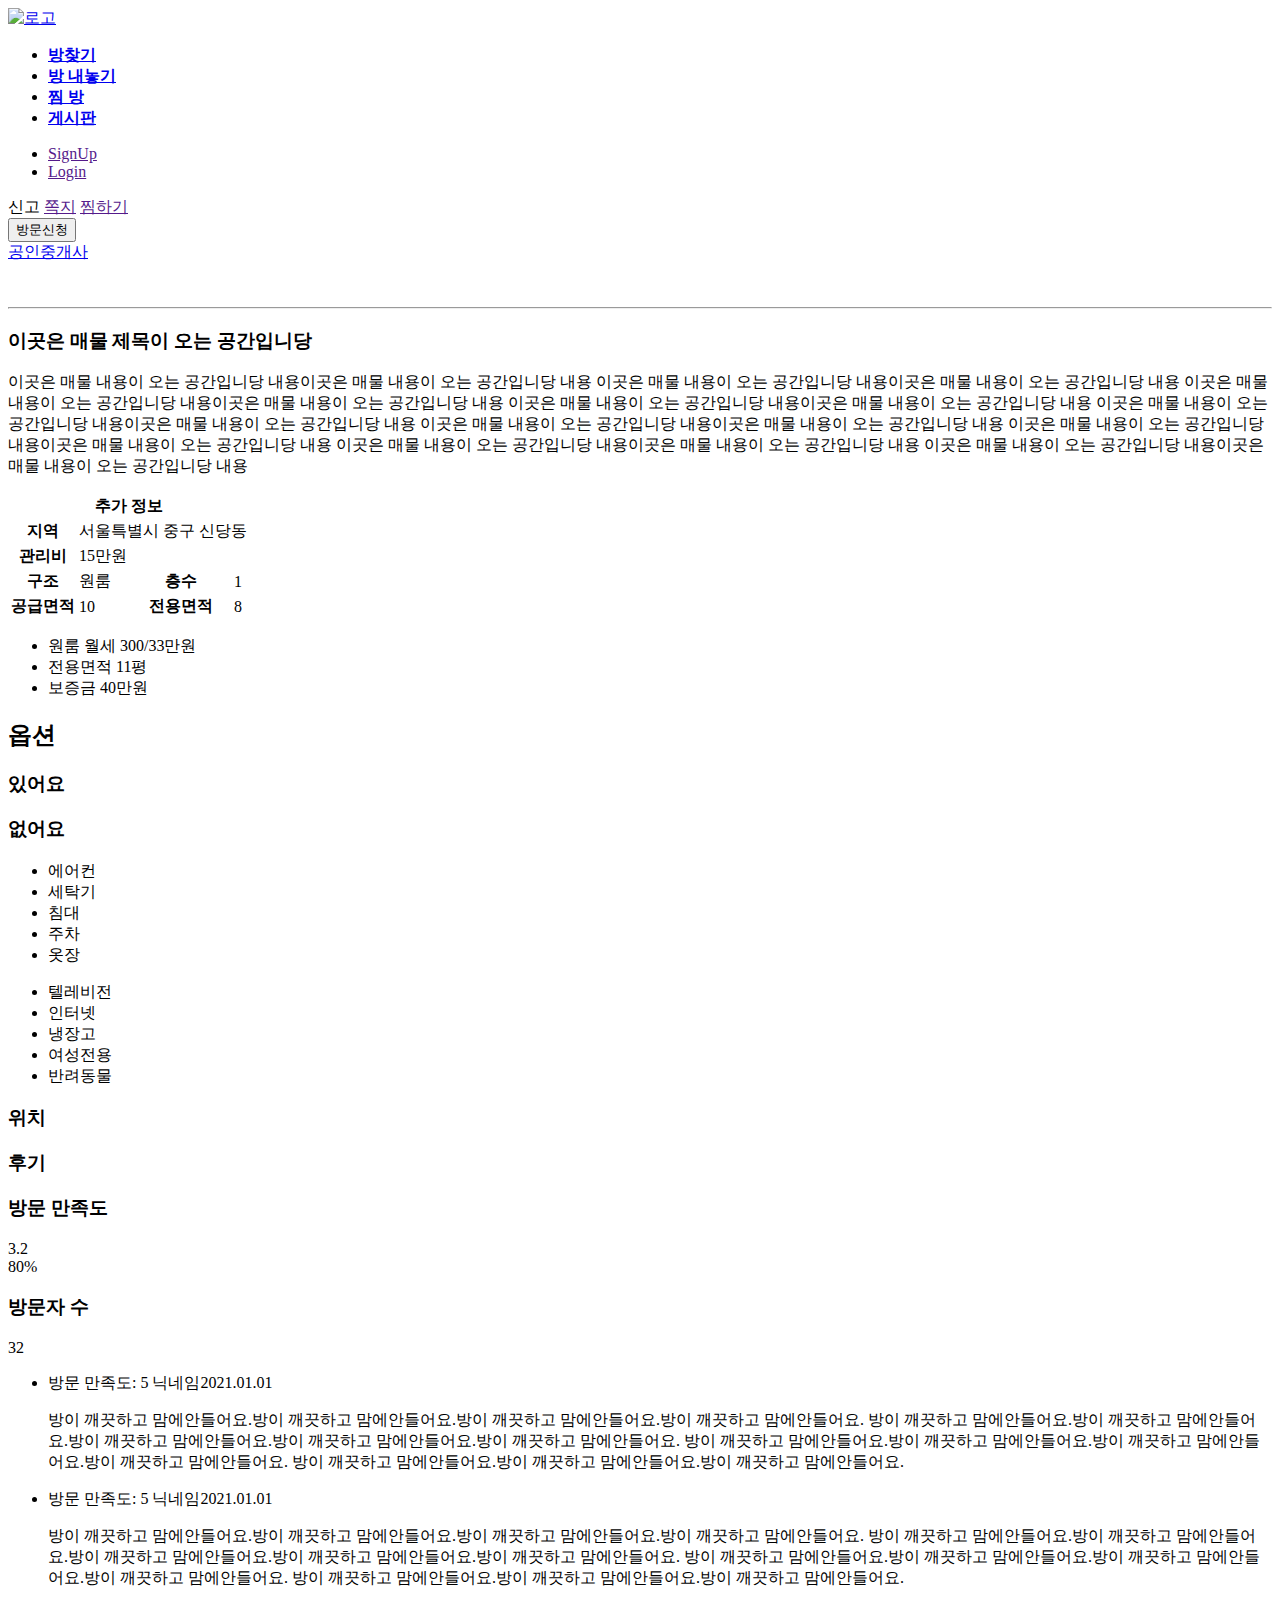
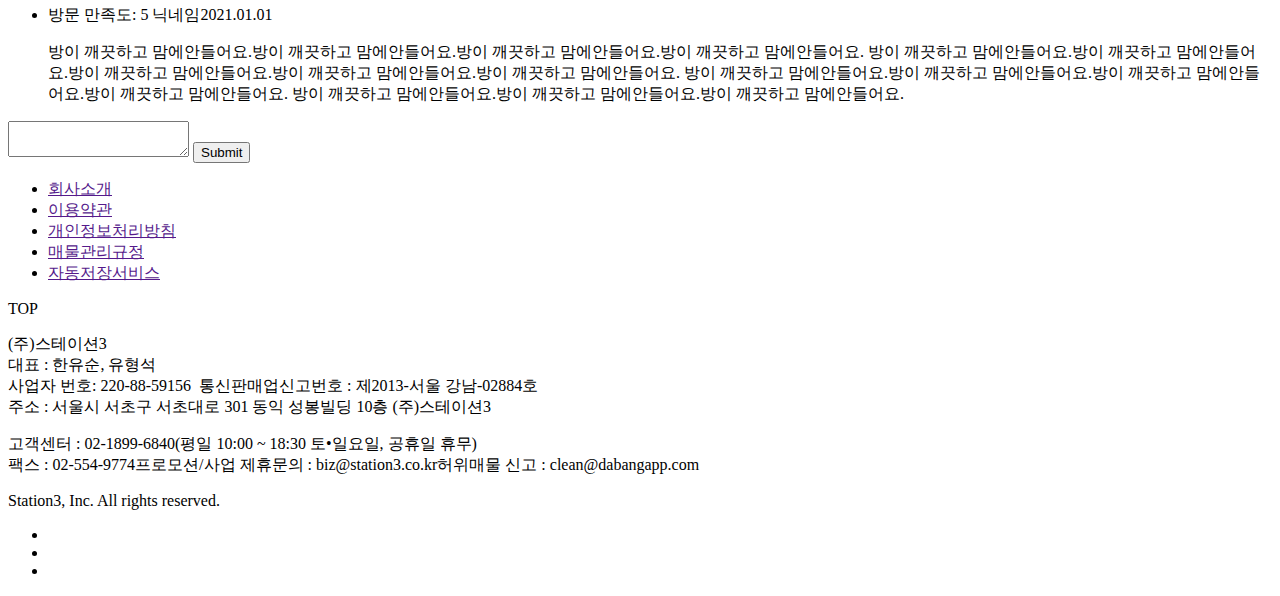
==== Recoder/WebContent/WEB-INF/views/room/roomsInfo.html @ f75a996f "[YJ] 파일 업로드 및 폴더 class 생성" ====
<!DOCTYPE html>
<html lang="kr">
    <head>
        <meta charset="UTF-8">
        <meta name="viewport" content="width=device-width, initial-scale=1.0">
        <title>Document</title>
        
    <!-- reset.css -->
    <link rel="stylesheet" href="css/reset.css">
    <!-- bootstrap -->
    <link rel="stylesheet" href="https://cdn.jsdelivr.net/npm/bootstrap@4.5.3/dist/css/bootstrap.min.css" integrity="sha384-TX8t27EcRE3e/ihU7zmQxVncDAy5uIKz4rEkgIXeMed4M0jlfIDPvg6uqKI2xXr2" crossorigin="anonymous">
    
    
    <!-- slick.css -->
    <link rel="stylesheet" href="css/slick.css">
    
    <!-- roomsInfo.css -->
    <link rel="stylesheet" href="css/roomsInfo.css">
    
    

    <!-- jQuery -->
    <script src="http://code.jquery.com/jquery-3.5.1.min.js" integrity="sha256-9/aliU8dGd2tb6OSsuzixeV4y/faTqgFtohetphbbj0=" crossorigin="anonymous"></script>
    
    <!-- slick.js -->
    <script src="js/slick.min.js"></script>
    
    <!-- font awesome -->
    <script src="js/fontawesome.js"></script>
    
</head>
<body>
    <div class="wrapper">
        <!-- header -->
        <header>
            <div class="menu_wrapper clearfix">
                <div class="logo">
                    <a href="#"><img src="images/logo.png" alt="로고"></a>
                </div>
                <div class="menu_left clearfix">
                    <ul class="menu_left_title clearfix ft">
                        <li><a href="#"><span><b>방찾기</b></span></></li>
                            <li><a href="#"><span><b>방 내놓기</b></span></a></li>
                        <li><a href="#"><span><b>찜 방</b></span></a></li>
                        <li><a href="#"><span><b>게시판</b></span></a></li>
                    </ul>
                </div>
                <div class="menu_right">
                    <ul class="menu_right_title clearfix ft">
                        <li><a href=""><span>SignUp</span></a></li>
                        <li><a href=""><span>Login</span></a></li>
                    </ul>
                </div>
            </div>
        </header>
        
        <!-- section menu -->
        <section class="menu">
            <div class="info_wrapper">
                <div class="left_btn">
                    <a id="report"><span class="clearfix"><i class="fas fa-siren-on"></i>신고</span></a>
                    <a href=""><span class="clearfix"><i class="fas fa-envelope"></i>쪽지</span></a>
                    <a href=""><span class="clearfix"><i class="far fa-heart"></i>찜하기</span></a>
                </div>
                <div class="broker_info">
                    <div class="visit"><button class="btn btn-primary">방문신청</button></div>
                    <div class="broker"><a href="#">공인중개사</a></div>
                </div>
            </div>
        </section>
        
        <!-- section image -->
        <section class="images">
            <div class="images_wrapper">
                <div class="main_image slider-for">
                    <img src="images/bg1.jpg" alt="">
                    <img src="images/bg2.jpg" alt="">
                    <img src="images/bg3.jpg" alt="">
                    <img src="images/bg1.jpg" alt="">
                    <img src="images/bg2.jpg" alt="">
                    <img src="images/bg3.jpg" alt="">
                </div>
                <div class="mini_image slider-nav">
                    <img src="images/bg1.jpg" alt="">
                    <img src="images/bg2.jpg" alt="">
                    <img src="images/bg3.jpg" alt="">
                    <img src="images/bg1.jpg" alt="">
                    <img src="images/bg2.jpg" alt="">
                    <img src="images/bg3.jpg" alt="">
                </div>
            </div>
            
        </section>

        <hr>

        <!-- section roomInfo -->
        <section class="room_info">
            <div class="room_content">
                <h3 class="title">이곳은 매물 제목이 오는 공간입니당</h3>
                <p class="about">
                    이곳은 매물 내용이 오는 공간입니당 내용이곳은 매물 내용이 오는 공간입니당 
                    내용 이곳은 매물 내용이 오는 공간입니당 내용이곳은 매물 내용이 오는 공간입니당
                    내용 이곳은 매물 내용이 오는 공간입니당 내용이곳은 매물 내용이 오는 공간입니당 내용
                    이곳은 매물 내용이 오는 공간입니당 내용이곳은 매물 내용이 오는 공간입니당 
                    내용 이곳은 매물 내용이 오는 공간입니당 내용이곳은 매물 내용이 오는 공간입니당
                    내용 이곳은 매물 내용이 오는 공간입니당 내용이곳은 매물 내용이 오는 공간입니당 내용
                    이곳은 매물 내용이 오는 공간입니당 내용이곳은 매물 내용이 오는 공간입니당 
                    내용 이곳은 매물 내용이 오는 공간입니당 내용이곳은 매물 내용이 오는 공간입니당
                    내용 이곳은 매물 내용이 오는 공간입니당 내용이곳은 매물 내용이 오는 공간입니당 내용
                    
                </p>
            </div>

            <div class="room_detail">
                <table class="table caption-top">
                    <thead> 
                      <tr>
                        <th class="more_info" colspan="4">추가 정보</th>
                      </tr>
                    </thead>
                    <tbody>
                        <tr>
                            <th scope="row">지역</th>
                            <td colspan="3">서울특별시 중구 신당동</td>
                        </tr>
                        <tr>
                            <th scope="row">관리비</th>
                            <td colspan="3">15만원</td>
                        </tr>
                        <tr>
                            <th scope="row">구조</th>
                            <td>원룸</td>
                            <th scope="row">층수</th>
                            <td>1</td>
                        </tr>
                        <tr>
                            <th scope="row">공급면적</th>
                            <td>10</td>
                            <th scope="row">전용면적</th>
                            <td>8</td>
                        </tr>
                    </tbody>
                </table>
            </div>

            <div class="room_cost">
                <ul>
                    <li>
                        <span class="title">원룸</span>
                        <span class="info">월세 300/33만원</span>
                    </li>
                    <li>
                        <span class="title">전용면적</span>
                        <span class="info">11평</span>
                    </li>
                    <li>
                        <span class="title">보증금</span>
                        <span class="info">40만원</span>
                    </li>
                </ul>
            </div>

            <div class="option">
                <h2>옵션</h2>
                <div class="title">
                    <h3>있어요 <i class="fas fa-grin-hearts"></i></h3>
                    <h3>없어요 <i class="fas fa-dizzy"></i></h3>
                </div>
                <div class="option_info">
                    <ul class="having">
                        <li><span><i class="fad fa-air-conditioner"></i>에어컨</span></li>
                        <li><span><i class="fas fa-washer"></i>세탁기</span></li>
                        <li><span><i class="fad fa-bed-empty"></i>침대</span></li>
                        <li><span><i class="fad fa-parking"></i>주차</span></li>
                        <li><span><i class="fas fa-tshirt"></i>옷장</span></li>
                    </ul>
                    
                    <ul class="none">
                        <li><span><i class="fad fa-tv-retro"></i>텔레비전</span></li>
                        <li><span><i class="fas fa-wifi"></i>인터넷</span></li>
                        <li><span><i class="fas fa-refrigerator"></i>냉장고</span></li>
                        <li><span><i class="fas fa-female"></i>여성전용</span></li>
                        <li><span><i class="fad fa-dog"></i>반려동물</span></li>
                    </ul>

                </div>
            </div>
        
            
        </section>

        <!-- section map -->
        <section class="map">
            <div class="map_wrapper">
                <h3>위치</h3>
                <div id="map" class="map_area"></div>
            </div>
        </section>
        
        <!-- section reviw -->
        <section class="review">
            <div class="review_wrapper">
                <h3>후기</h3>
                <div class="visit_review">
                    <div class="score">
                        <div class="rank">
                            <h3>방문 만족도</h3>
                            <span>3.2</span>
                            <div class="graph">
                                <span style="width: 80%">80%</span>
                            </div>
                        </div>
                        <div class="count">
                            <h3>방문자 수</h3>
                            <span>32</span>
                        </div>
                    </div>
                </div>

                <div class="total_review">
                    <ul>
                        <li>
                            <div class="reply_info">
                                <span class="score">방문 만족도: 5</span>
                                <span>닉네임</span><span>2021.01.01</span>
                            </div>
                            <p class="comment">
                                방이 깨끗하고 맘에안들어요.방이 깨끗하고 맘에안들어요.방이 깨끗하고 맘에안들어요.방이 깨끗하고 맘에안들어요.
                                방이 깨끗하고 맘에안들어요.방이 깨끗하고 맘에안들어요.방이 깨끗하고 맘에안들어요.방이 깨끗하고 맘에안들어요.방이 깨끗하고 맘에안들어요.
                                방이 깨끗하고 맘에안들어요.방이 깨끗하고 맘에안들어요.방이 깨끗하고 맘에안들어요.방이 깨끗하고 맘에안들어요.
                                방이 깨끗하고 맘에안들어요.방이 깨끗하고 맘에안들어요.방이 깨끗하고 맘에안들어요.
                            </p>
                        </li>
                        <li>
                            <div class="reply_info">
                                <span class="score">방문 만족도: 5</span>
                                <span>닉네임</span><span>2021.01.01</span>
                            </div>
                            <p class="comment">
                                방이 깨끗하고 맘에안들어요.방이 깨끗하고 맘에안들어요.방이 깨끗하고 맘에안들어요.방이 깨끗하고 맘에안들어요.
                                방이 깨끗하고 맘에안들어요.방이 깨끗하고 맘에안들어요.방이 깨끗하고 맘에안들어요.방이 깨끗하고 맘에안들어요.방이 깨끗하고 맘에안들어요.
                                방이 깨끗하고 맘에안들어요.방이 깨끗하고 맘에안들어요.방이 깨끗하고 맘에안들어요.방이 깨끗하고 맘에안들어요.
                                방이 깨끗하고 맘에안들어요.방이 깨끗하고 맘에안들어요.방이 깨끗하고 맘에안들어요.
                            </p>
                        </li>
                        <li>
                            <div class="reply_info">
                                <span class="score">방문 만족도: 5</span>
                                <span>닉네임</span><span>2021.01.01</span>
                            </div>
                            <p class="comment">
                                방이 깨끗하고 맘에안들어요.방이 깨끗하고 맘에안들어요.방이 깨끗하고 맘에안들어요.방이 깨끗하고 맘에안들어요.
                                방이 깨끗하고 맘에안들어요.방이 깨끗하고 맘에안들어요.방이 깨끗하고 맘에안들어요.방이 깨끗하고 맘에안들어요.방이 깨끗하고 맘에안들어요.
                                방이 깨끗하고 맘에안들어요.방이 깨끗하고 맘에안들어요.방이 깨끗하고 맘에안들어요.방이 깨끗하고 맘에안들어요.
                                방이 깨끗하고 맘에안들어요.방이 깨끗하고 맘에안들어요.방이 깨끗하고 맘에안들어요.
                            </p>
                        </li>
                    </ul>
                </div>

                <div class="review_write">
                    <form action="" method="POST">
                        <div class="form-floating">
                            <textarea class="form-control " placeholder="" id="floatingTextarea2"></textarea>
                            <input class="btn btn-primary" type="submit" value="Submit">
                          </div>
                    </form>
                </div>
                
            </div>
        </section>
        
        <!-- footer -->
        <footer class="footer">
            <div class="footer_wrap ft">
                <div class="footer_top clearfix">
                    <ul class="about">
                        <li><a href="">회사소개</a></li>
                        <li><a href="">이용약관</a></li>
                        <li><a href="">개인정보처리방침</a></li>
                        <li><a href="">매물관리규정</a></li>
                        <li><a href="">자동저장서비스</a></li>
                    </ul>
                    <div id="gotoTop"><i class="fas fa-arrow-up"></i>TOP</div>
                </div>
                <div class="footer_mid">
                    <p>
                        (주)스테이션3 <br>
                        대표 : 한유순, 유형석 <br>
                        사업자 번호: 220-88-59156 &nbsp;통신판매업신고번호 : 제2013-서울 강남-02884호<br>
                        주소 : 서울시 서초구 서초대로 301 동익 성봉빌딩 10층 (주)스테이션3 <br>
                    </p>
                    <p>
                        고객센터 : 02-1899-6840(평일 10:00 ~ 18:30 토•일요일, 공휴일 휴무) <br>
                        팩스 : 02-554-9774프로모션/사업 제휴문의 : biz@station3.co.kr허위매물 신고 : clean@dabangapp.com
                    </p>
                </div>
                <div class="footer_bottom">
                    <span>Station3, Inc. All rights reserved.</span>
                    <ul class="clearfix">
                        <li><a href="#"><i class="fab fa-facebook-f"></a></i></li>
                        <li><a href="#"><i class="fab fa-instagram"></a></i></li>
                        <li><a href="#"><i class="fas fa-comment"></a></i></li>
                    </ul>
                </div>
            </div>
        </footer>

    </div>
    
    <!-- sweetalert -->
    <script src="https://cdn.jsdelivr.net/npm/sweetalert2@10"></script>

    <script src="js/roomsInfo.js"></script>
    <script type="text/javascript">
        function initMap(){
          const myLatLng= {
            lat: 37.499878229497895,
            lng: 127.03293045767072
          }
          const map = new google.maps.Map(
            document.getElementById('map'),
            {
              center: myLatLng,
              scrollwheel: false,
              zoom: 18
            }
          );
          const marker = new google.maps.Marker({
            position: myLatLng,
            map: map,
            title: 'KH정보교육원'
          });
        }
      </script>
      <script src="http://maps.googleapis.com/maps/api/js?key=AIzaSyCTQIlxBn5AfKGvsfJiormAE1esN3fcCkg&callback=initMap" async defer></script>
</body>
</html>
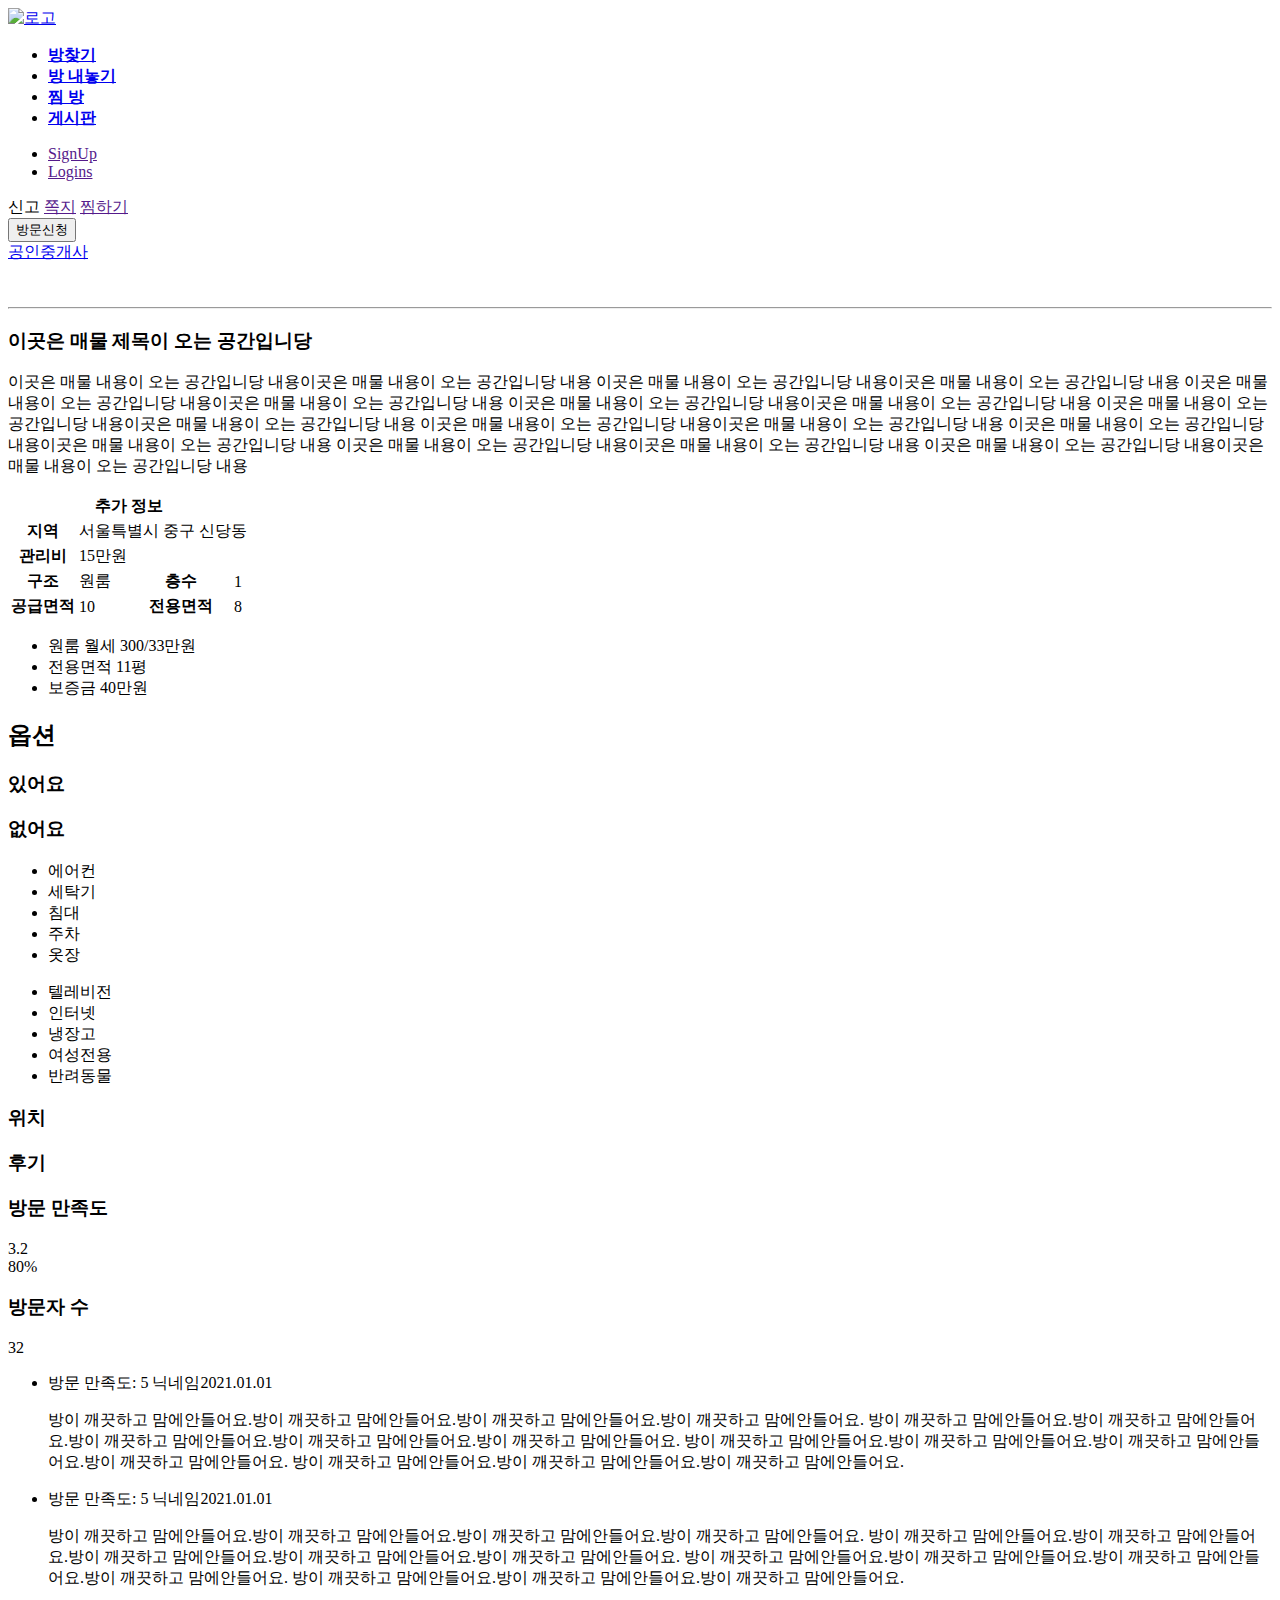
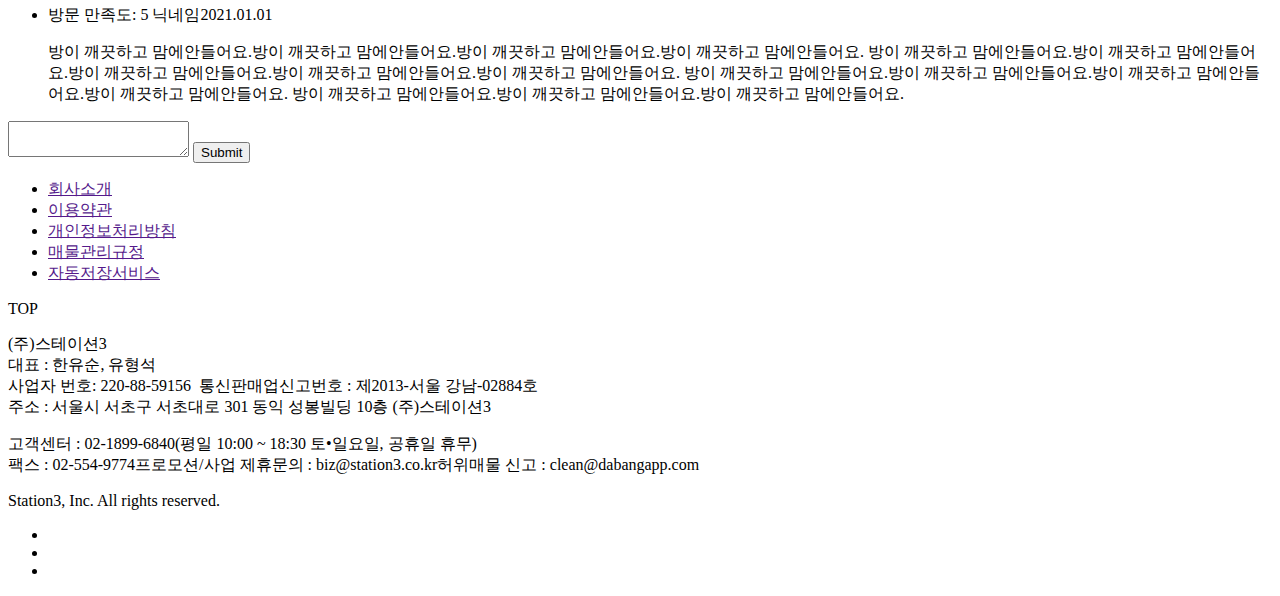
==== commit 075acee5: "[YJ]" ====
--- a/Recoder/WebContent/WEB-INF/views/room/roomsInfo.html
+++ b/Recoder/WebContent/WEB-INF/views/room/roomsInfo.html
@@ -48,7 +48,7 @@
                 <div class="menu_right">
                     <ul class="menu_right_title clearfix ft">
                         <li><a href=""><span>SignUp</span></a></li>
-                        <li><a href=""><span>Login</span></a></li>
+                        <li><a href=""><span>Logins</span></a></li>
                     </ul>
                 </div>
             </div>
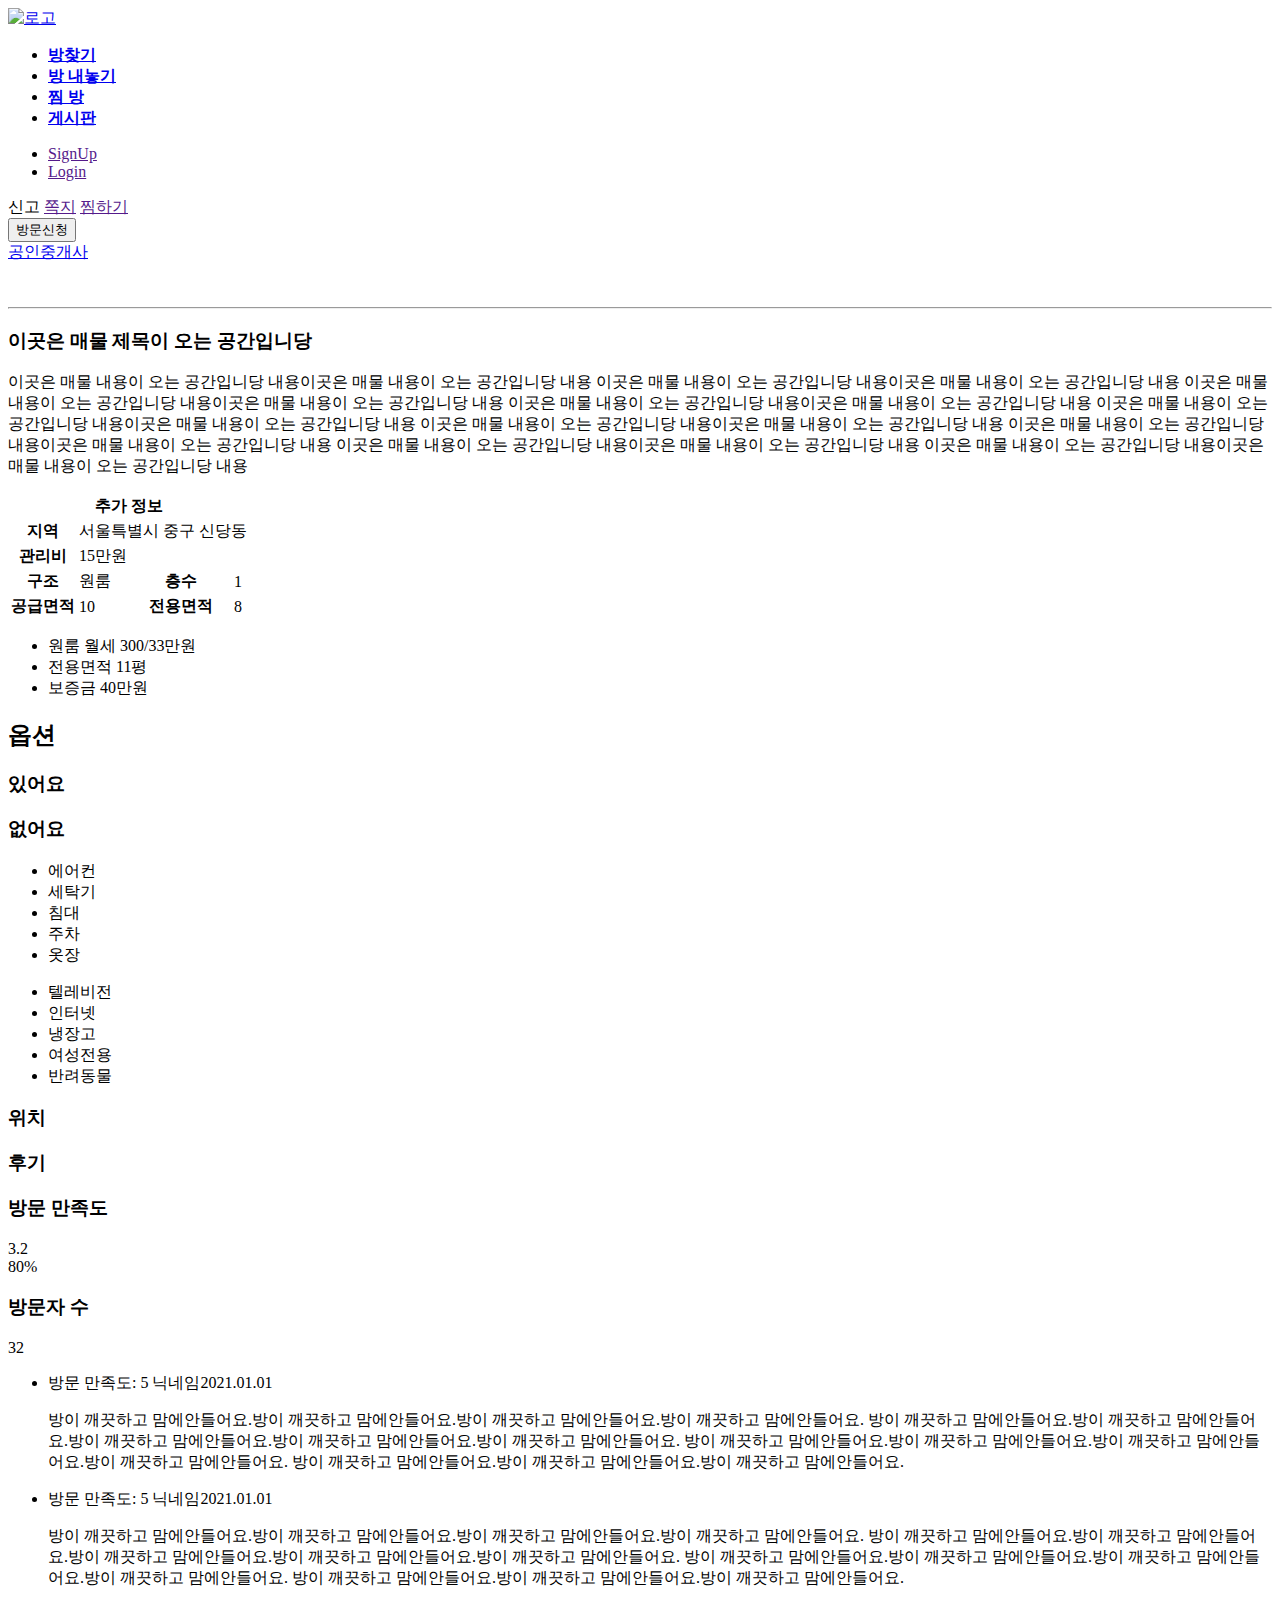
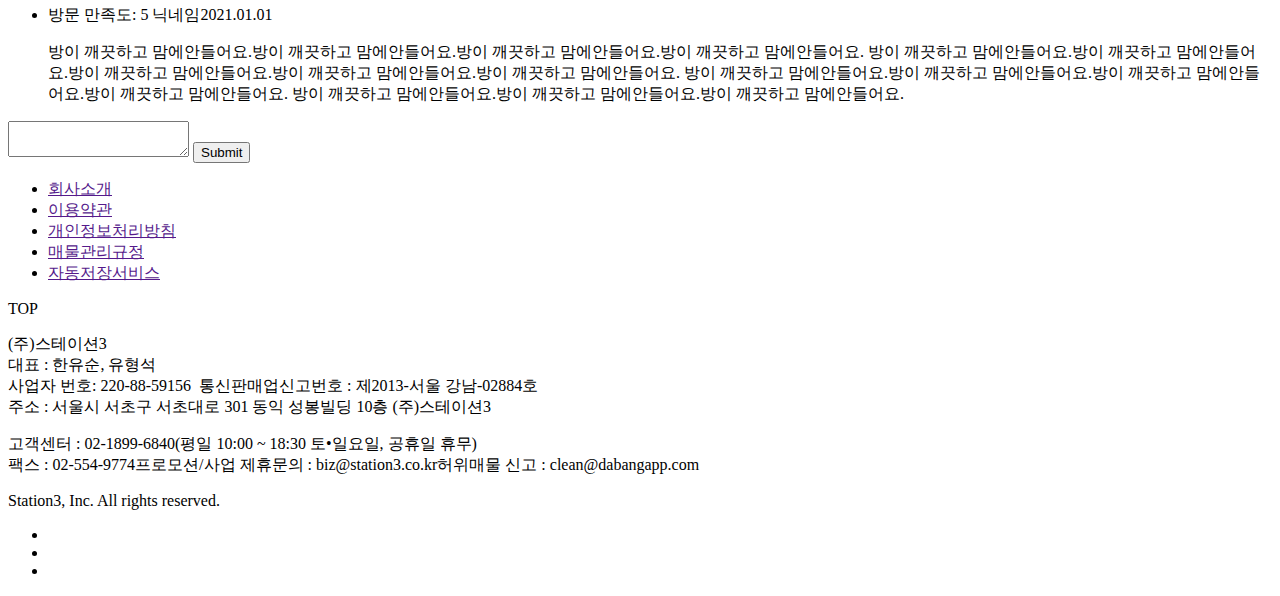
==== commit c78bd5b8: "[YJ] test" ====
--- a/Recoder/WebContent/WEB-INF/views/room/roomsInfo.html
+++ b/Recoder/WebContent/WEB-INF/views/room/roomsInfo.html
@@ -48,7 +48,7 @@
                 <div class="menu_right">
                     <ul class="menu_right_title clearfix ft">
                         <li><a href=""><span>SignUp</span></a></li>
-                        <li><a href=""><span>Logins</span></a></li>
+                        <li><a href=""><span>Login</span></a></li>
                     </ul>
                 </div>
             </div>
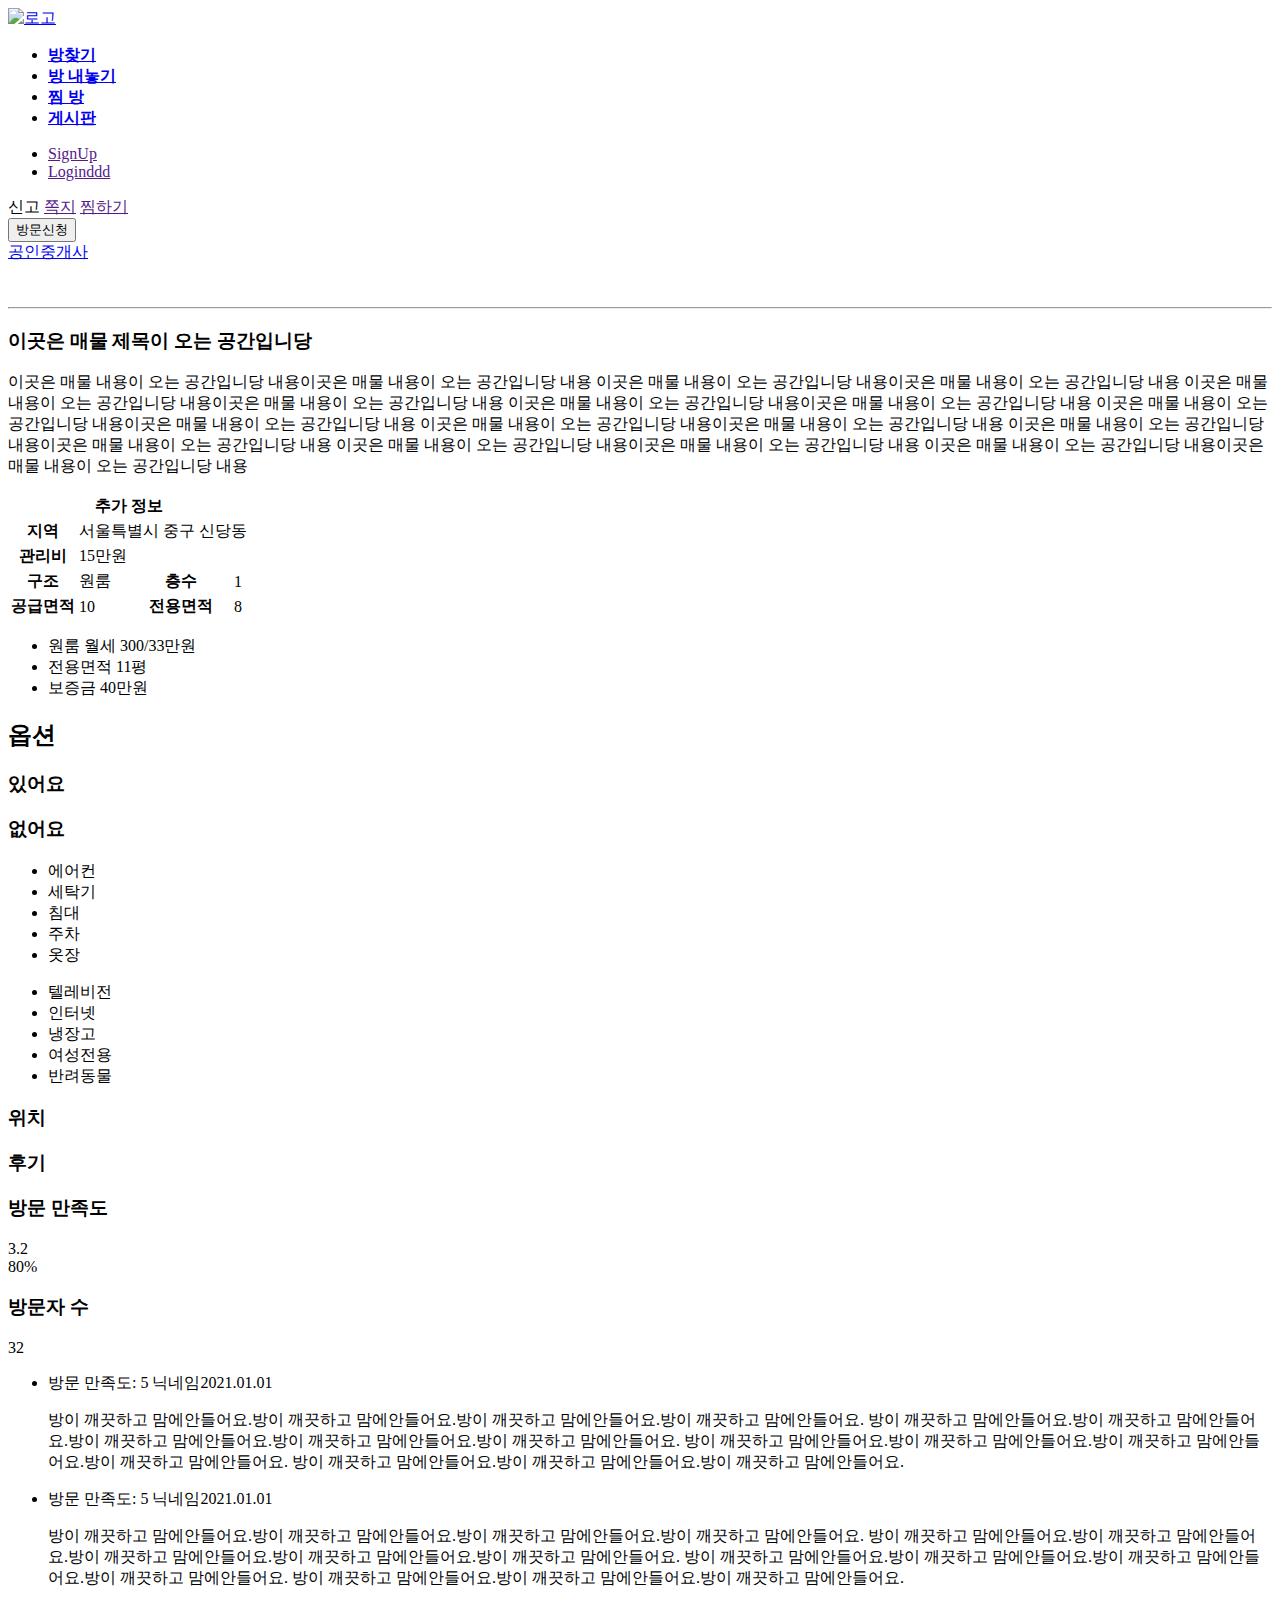
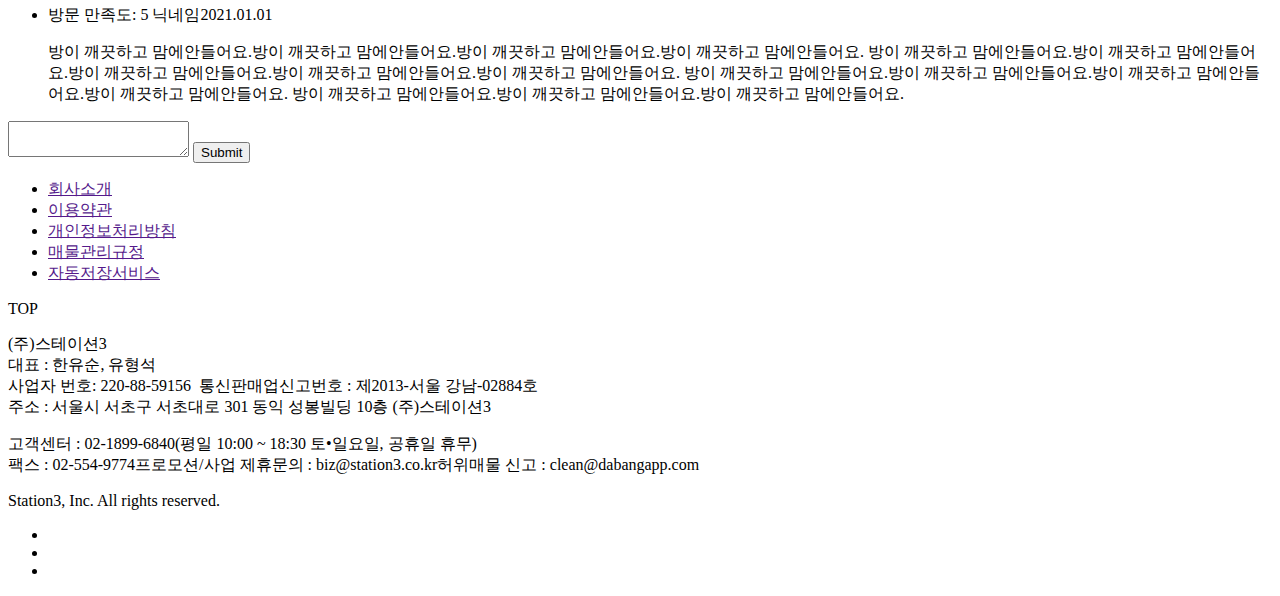
==== commit 2c45cae8: "teeee" ====
--- a/Recoder/WebContent/WEB-INF/views/room/roomsInfo.html
+++ b/Recoder/WebContent/WEB-INF/views/room/roomsInfo.html
@@ -48,7 +48,7 @@
                 <div class="menu_right">
                     <ul class="menu_right_title clearfix ft">
                         <li><a href=""><span>SignUp</span></a></li>
-                        <li><a href=""><span>Login</span></a></li>
+                        <li><a href=""><span>Loginddd</span></a></li>
                     </ul>
                 </div>
             </div>
